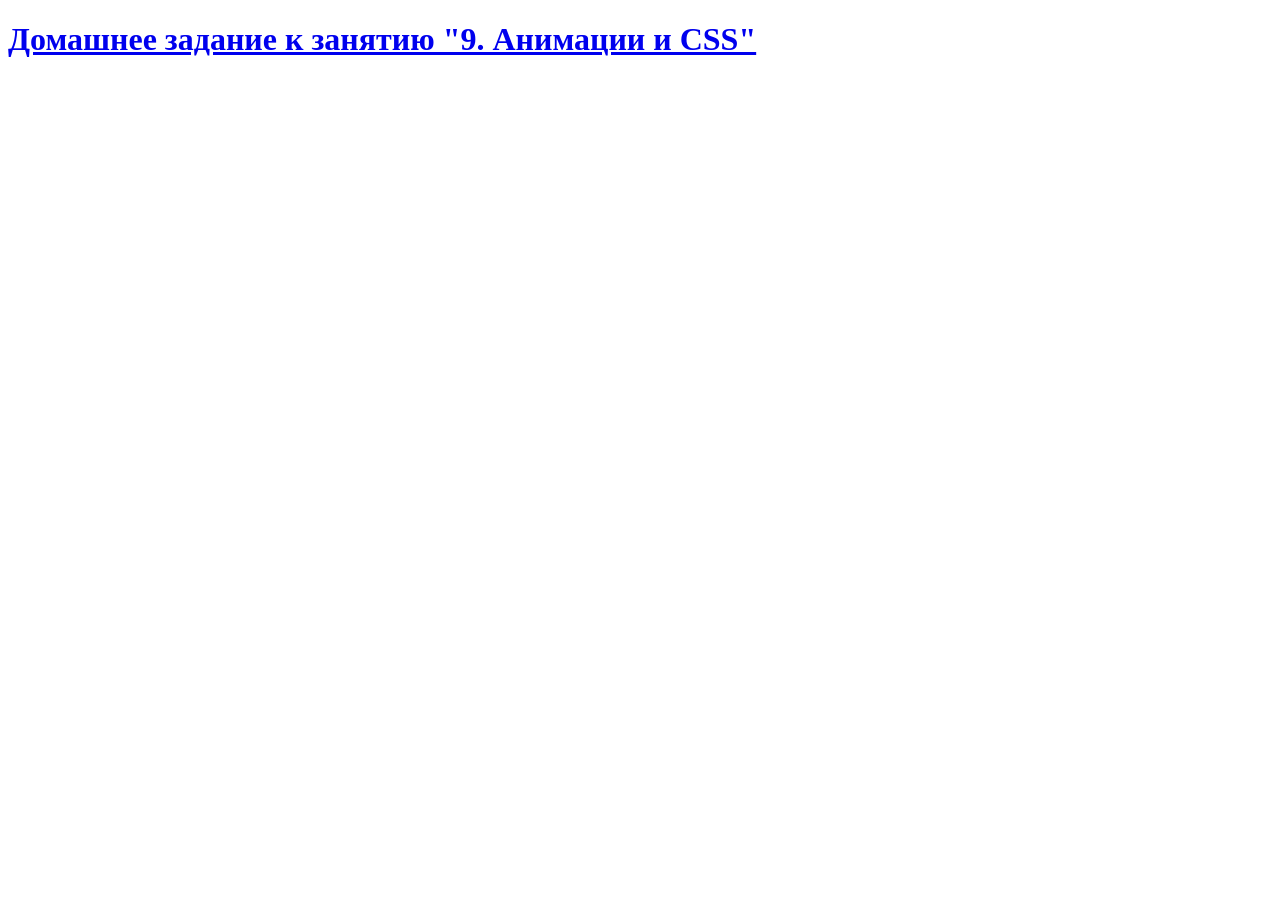
==== src/index.html @ 1467c43a "Развернули проект. Приступаем к работе" ====
<!DOCTYPE html>
<html lang="en">
<head>
    <meta charset="UTF-8">
    <meta name="viewport" content="width=device-width, initial-scale=1.0">
    <title>Домашнее задание к занятию "9. Анимации и CSS"</title>
</head>
<body>
    <div class="container">
        <h1><a href="https://github.com/netology-code/ahj-homeworks/tree/AHJ-50/anim/">Домашнее задание к занятию "9. Анимации и CSS"</a></h1>

        
    </div>
</body>
</html>
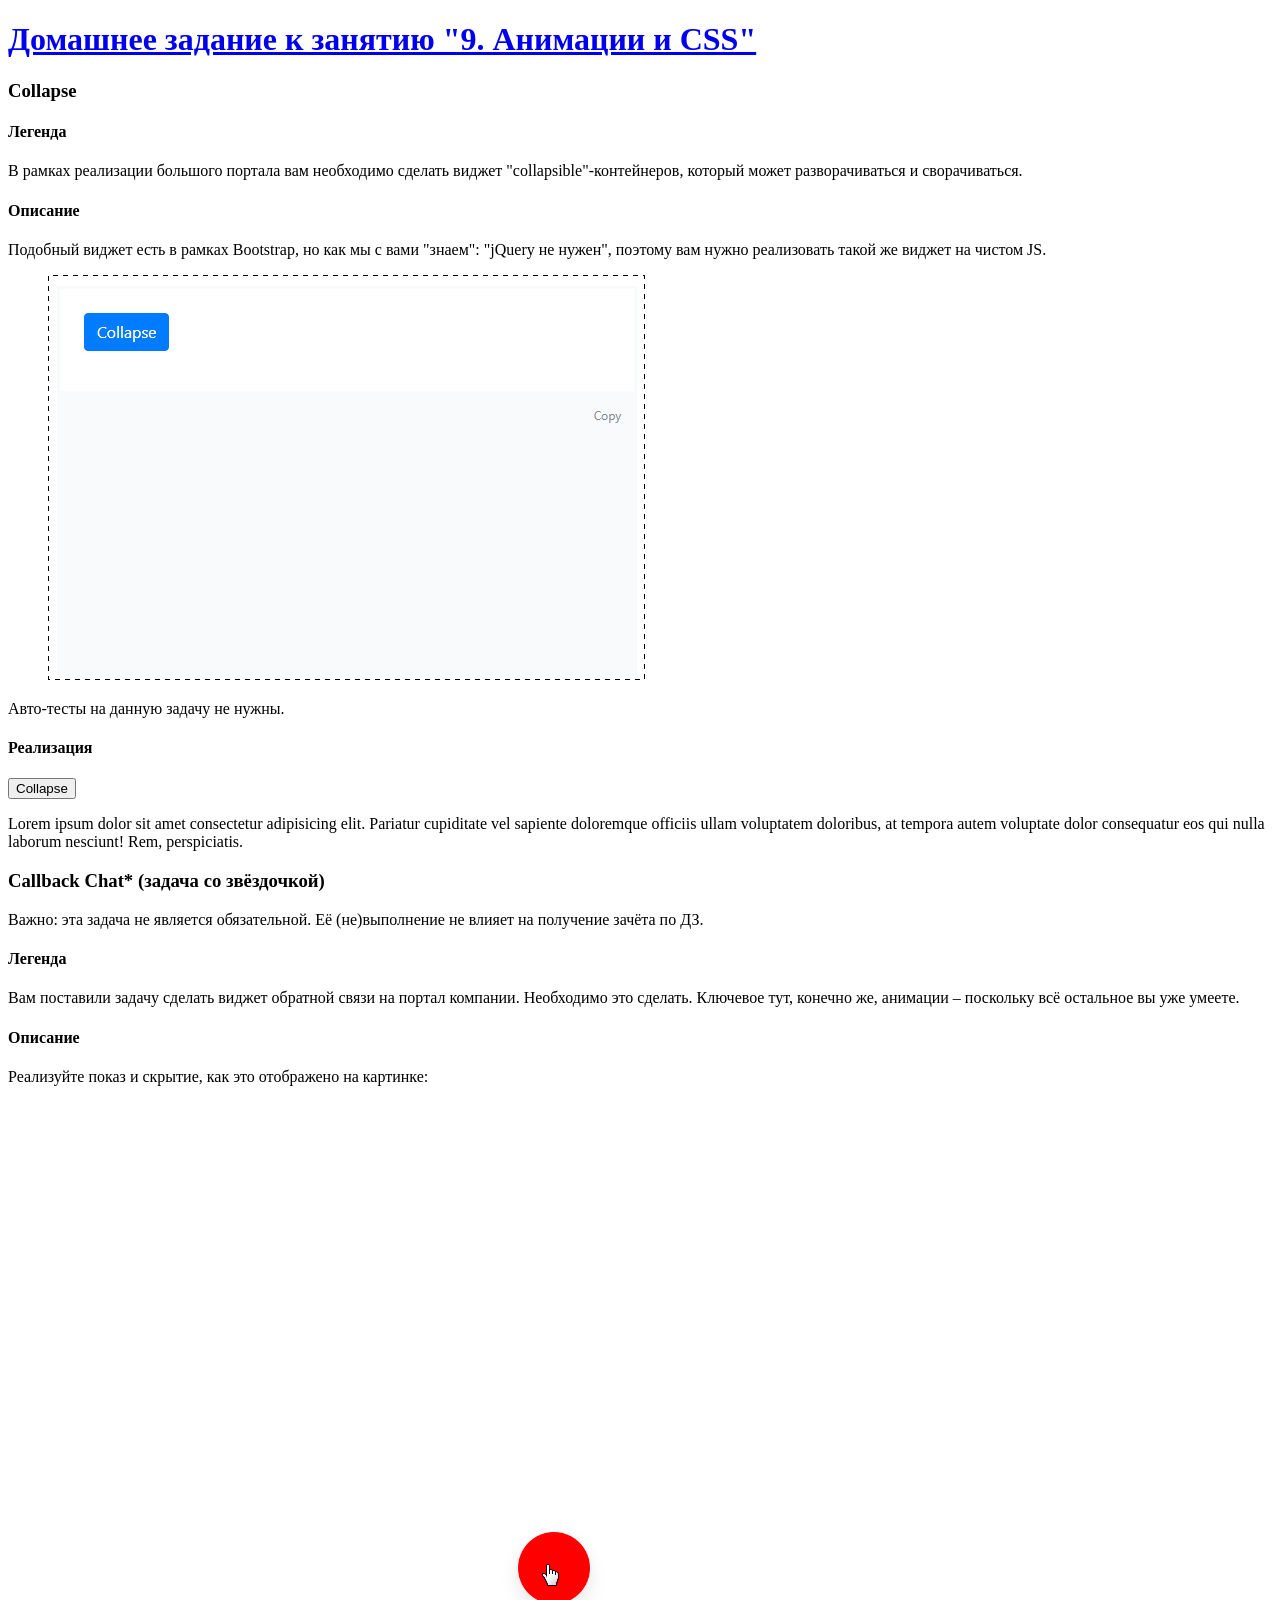
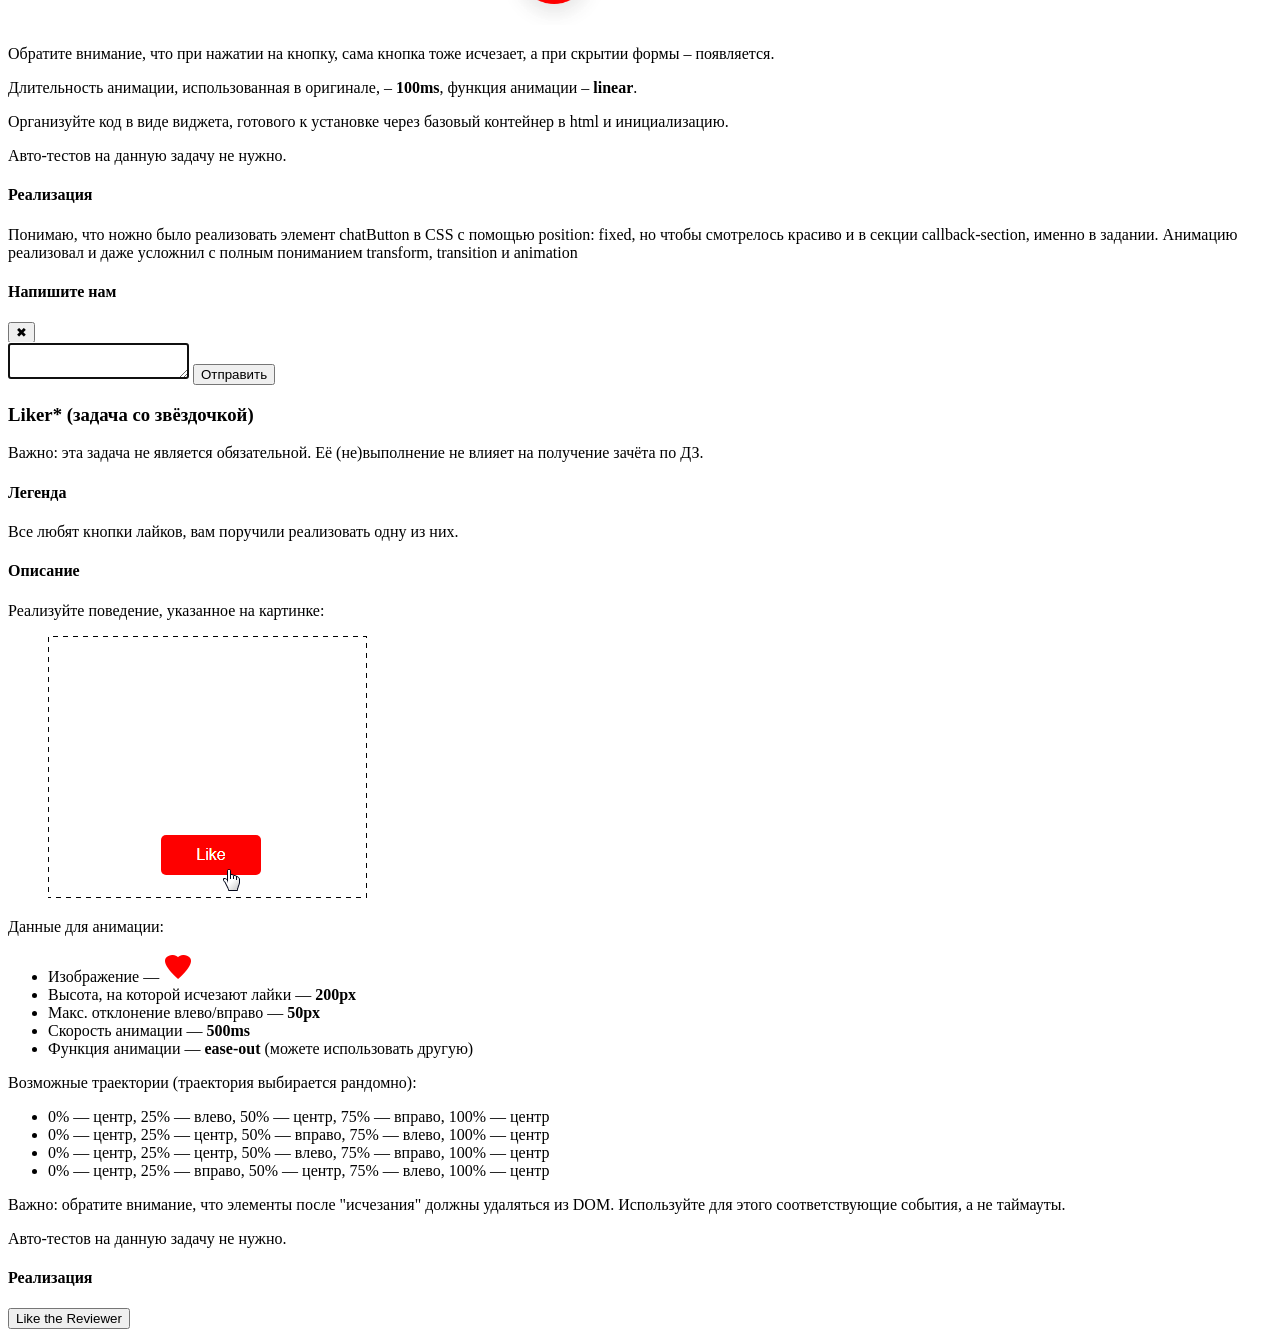
==== commit 6dd986a3: "Решены все три задачи по анимациям" ====
--- a/src/index.html
+++ b/src/index.html
@@ -1,15 +1,166 @@
 <!DOCTYPE html>
 <html lang="en">
+
 <head>
     <meta charset="UTF-8">
     <meta name="viewport" content="width=device-width, initial-scale=1.0">
     <title>Домашнее задание к занятию "9. Анимации и CSS"</title>
 </head>
+
 <body>
     <div class="container">
-        <h1><a href="https://github.com/netology-code/ahj-homeworks/tree/AHJ-50/anim/">Домашнее задание к занятию "9. Анимации и CSS"</a></h1>
+        <h1><a href="https://github.com/netology-code/ahj-homeworks/tree/AHJ-50/anim/">Домашнее задание к занятию "9.
+                Анимации и CSS"</a></h1>
+        <section class="collapse-section section">
+            <h3 class="collapse-header section-header">Collapse</h3>
+            <h4 class="title title-section">Легенда</h4>
+            <p class="text text-legend">
+                В рамках реализации большого портала вам необходимо сделать виджет
+                <span class="keyword">"collapsible"</span>-контейнеров, который может
+                разворачиваться и сворачиваться.
+            </p>
 
-        
+            <h4 class="title title-section">Описание</h4>
+            <p class="text text-description">
+                Подобный виджет есть в рамках <span class="keyword">Bootstrap</span>, но как мы с вами "знаем":
+                <span class="quote">"jQuery не нужен"</span>, поэтому вам нужно реализовать такой же виджет
+                на чистом JS.
+            </p>
+            <figure class="illustration-collapse">
+                <img src="./img/collapse.gif" alt="Collapse" class="collapse-img  img-illustration">
+            </figure>
+            <p class="text text-note">Авто-тесты на данную задачу не нужны.</p>
+
+            <h4 class="title title-section">Реализация</h4>
+            <button class="button collapse-button">Collapse</button>
+            <div class="collapse-container">
+                <div class="collapse-content">
+                    <p class="text text-description">Lorem ipsum dolor sit amet consectetur adipisicing elit. Pariatur
+                        cupiditate vel sapiente doloremque officiis ullam voluptatem doloribus, at tempora autem
+                        voluptate dolor consequatur eos qui nulla laborum nesciunt! Rem, perspiciatis.</p>
+                </div>
+            </div>
+        </section>
+        <section class="callback-section section">
+            <h3 class="callback-header section-header">Callback Chat* (задача со звёздочкой)</h3>
+
+            <p class="text text-note">
+                Важно: эта задача не является обязательной. Её (не)выполнение не влияет на получение зачёта по ДЗ.
+            </p>
+
+            <h4 class="title title-section">Легенда</h4>
+            <p class="text text-legend">
+                Вам поставили задачу сделать виджет обратной связи на портал компании.
+                Необходимо это сделать. Ключевое тут, конечно же, <span class="keyword">анимации</span> –
+                поскольку всё остальное вы уже умеете.
+            </p>
+
+            <h4 class="title title-section">Описание</h4>
+            <p class="text text-description">
+                Реализуйте показ и скрытие, как это отображено на картинке:
+            </p>
+            <figure class="illustration-callback">
+                <img src="./img/callback.gif" alt="Пример анимации появления и скрытия формы обратной связи"
+                    class="callback-img img-illustration">
+            </figure>
+            <p class="text text-description">
+                Обратите внимание, что при нажатии на кнопку, сама кнопка тоже исчезает, а при скрытии формы –
+                появляется.
+            </p>
+            <p class="text text-description">
+                Длительность анимации, использованная в оригинале, – <strong>100ms</strong>, функция анимации –
+                <strong>linear</strong>.
+            </p>
+            <p class="text text-description">
+                Организуйте код в виде виджета, готового к установке через базовый контейнер в html и инициализацию.
+            </p>
+
+            <p class="text text-note">Авто-тестов на данную задачу не нужно.</p>
+
+            <h4 class="title title-section">Реализация</h4>
+
+            <p class="text text-description">Понимаю, что ножно было реализовать элемент <span
+                    class="keyword">chatButton</span> в CSS с помощью <span class="keyword">position: fixed</span>, но
+                чтобы смотрелось красиво и в секции callback-section, именно в задании. Анимацию реализовал и даже
+                усложнил с полным пониманием <span class="keyword">transform, transition и animation</span></p>
+
+            <div class="callback-container">
+                <div class="callback-content">
+                    <div class="callback-header-container">
+                        <h4 class="callback-header">Напишите нам</h4>
+                        <button class="close-btn">✖</button>
+                    </div>
+                    <form class="callback-form">
+                        <textarea name="message" id="callback-message" autofocus></textarea>
+                        <button type="submit">Отправить</button>
+                    </form>
+                </div>
+
+                <div class="chat-button-container">
+                    <div class="chat-button"></div>
+                </div>
+            </div>
+        </section>
+        <section class="liker-section section">
+            <h3 class="liker-header section-header">Liker* (задача со звёздочкой)</h3>
+
+            <p class="text text-note">
+                Важно: эта задача не является обязательной. Её (не)выполнение не влияет на получение зачёта по ДЗ.
+            </p>
+
+            <h4 class="title title-section">Легенда</h4>
+            <p class="text text-legend">
+                Все любят кнопки <span class="keyword">лайков</span>, вам поручили реализовать одну из них.
+            </p>
+
+            <h4 class="title title-section">Описание</h4>
+            <p class="text text-description">
+                Реализуйте поведение, указанное на картинке:
+            </p>
+            <figure class="illustration-liker">
+                <img src="./img/liker.gif" alt="Пример анимации кнопки лайка" class="liker-img img-illustration">
+            </figure>
+
+            <p class="text text-description">
+                Данные для анимации:
+            </p>
+            <ul class="list list-description">
+                <li>Изображение — <img src="./img/heart.png" class="heart-img" alt="Иконка сердца"></li>
+                <li>Высота, на которой исчезают лайки — <strong>200px</strong></li>
+                <li>Макс. отклонение влево/вправо — <strong>50px</strong></li>
+                <li>Скорость анимации — <strong>500ms</strong></li>
+                <li>Функция анимации — <strong>ease-out</strong> (можете использовать другую)</li>
+            </ul>
+
+            <p class="text text-description">
+                Возможные траектории (траектория выбирается рандомно):
+            </p>
+            <ul class="list list-trajectories">
+                <li>0% — центр, 25% — влево, 50% — центр, 75% — вправо, 100% — центр</li>
+                <li>0% — центр, 25% — центр, 50% — вправо, 75% — влево, 100% — центр</li>
+                <li>0% — центр, 25% — центр, 50% — влево, 75% — вправо, 100% — центр</li>
+                <li>0% — центр, 25% — вправо, 50% — центр, 75% — влево, 100% — центр</li>
+            </ul>
+
+            <p class="text text-description">
+                Важно: обратите внимание, что элементы после "исчезания" должны удаляться из DOM.
+                Используйте для этого соответствующие события, а не таймауты.
+            </p>
+
+            <p class="text text-note">Авто-тестов на данную задачу не нужно.</p>
+
+            <h4 class="title title-section">Реализация</h4>
+
+
+            <div class="like-wrapper">
+                <div class="like-container">
+                </div>
+
+                <button class="like-button button">Like the Reviewer</button>
+            </div>
+
+        </section>
     </div>
 </body>
+
 </html>
